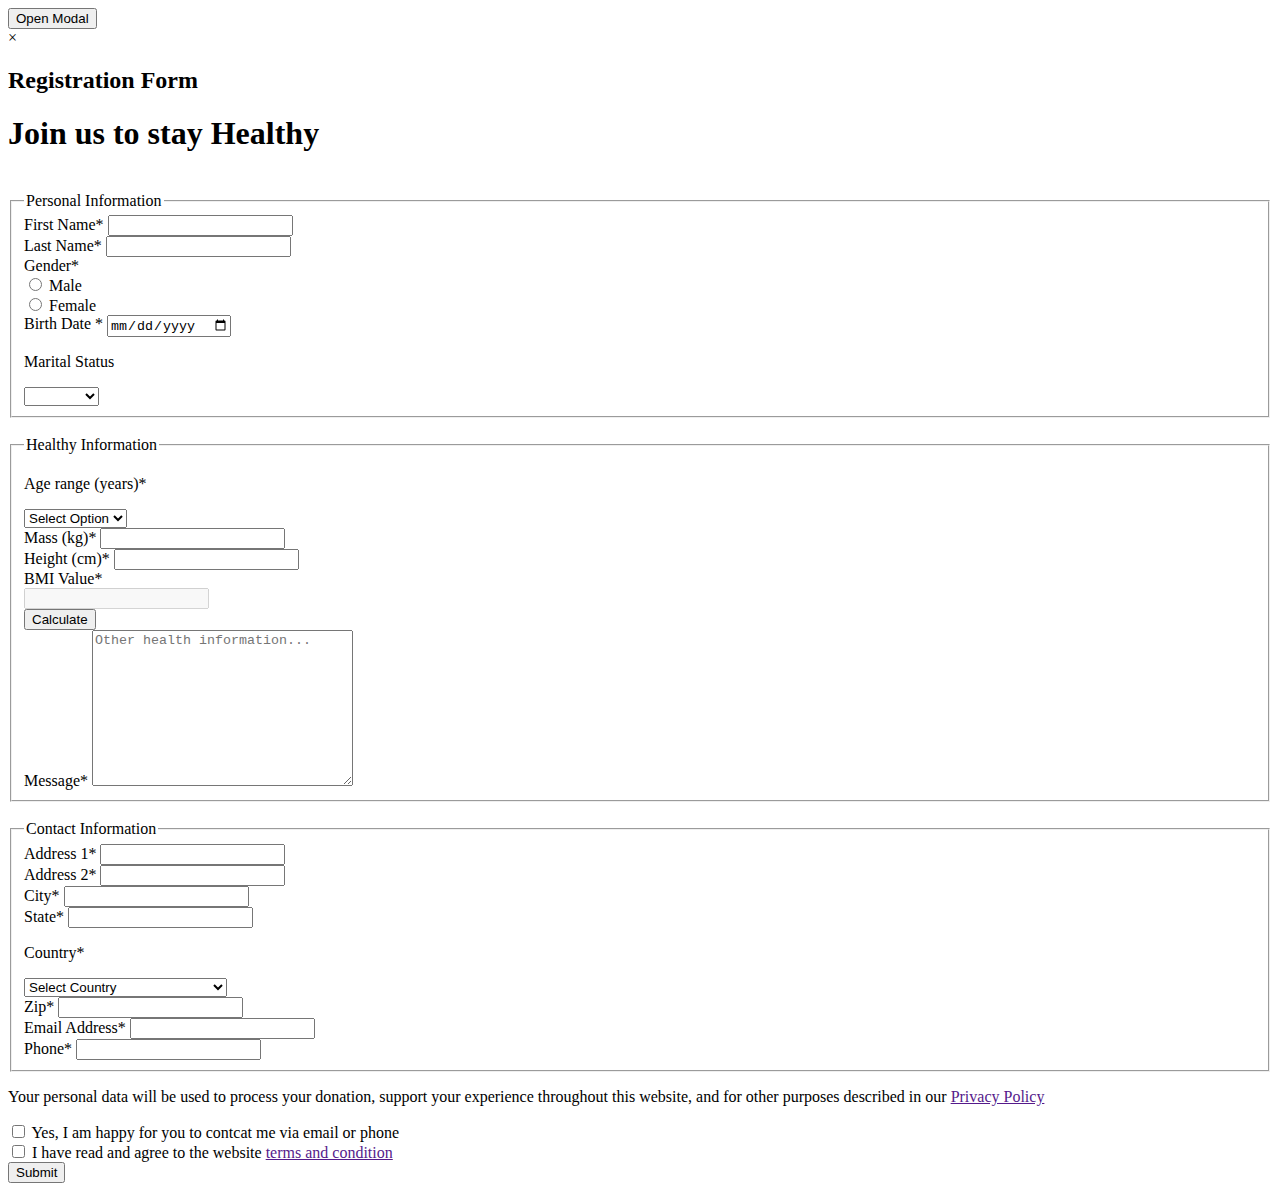
==== includes/fill-form.html @ 5ab7b349 "edited" ====
<!DOCTYPE html>
<html>
<head>
<meta name="viewport" content="width=device-width, initial-scale=1">
<link rel="stylesheet" type="text/css" href="css/fill-form.css">
<link href="https://fonts.googleapis.com/css?family=Roboto:300,400,500,700" rel="stylesheet">
<link rel="stylesheet" href="https://use.fontawesome.com/releases/v5.5.0/css/all.css" integrity="sha384-B4dIYHKNBt8Bc12p+WXckhzcICo0wtJAoU8YZTY5qE0Id1GSseTk6S+L3BlXeVIU" crossorigin="anonymous">
</head>
<body>

<button id="myBtn">Open Modal</button>
<div id="myModal" class="modal">

  <!-- Modal content -->
  <div class="modal-content">
    <div class="modal-header">
      <span class="close">&times;</span>
      <h2>Registration Form</h2>
    </div>
    <div class="testbox">
      <form action="php/form.php" method="POST">
        <div class="banner">
          <h1>Join us to stay Healthy</h1>
        </div>
        <br/>
    <fieldset>
        <legend>Personal Information</legend>

          <div class="item">
            <label for="fname"> First Name<span>*</span></label>
            <input id="fname" type="text" name="firstname"/>
          </div>
          <div class="item">
            <label for="lastname">Last Name<span>*</span></label>
            <input id="lastname" type="text" name="lastname"/>
          </div>
          <div class="item">
            <label for="gender">Gender<span>*</span></label>
              <div>
                <input type="radio" value="M" id="radio_1" name="gender"/>
                <label for="radio_1" class="radio gender-txt">Male</label>
              </div>
              <div>
                <input  type="radio" value="F" id="radio_2" name="gender"/>
                <label for="radio_2" class="radio gender-txt" >Female</label>
             </div>
          </div>
          <div class="item">
            <label for="bdate">Birth Date <span>*</span></label>
            <input id="bdate" type="date" name="bdate"/>
            <i class="fas fa-calendar-alt"></i>
          </div>
        <div class="item">
             <p>Marital Status</p>
            <select name="marital_status">
                <option selected value="" disabled></option>
                <option value="Single" >Single</option>
                <option value="Married">Married</option>
                <option value="Divorced">Divorced</option>
            </select>
          </div>
    </fieldset>
        <br>
    <fieldset>
        <legend>Healthy Information</legend>

        <div class="item">
             <p>Age range (years)<span>*</span></p>
            <select name="age_range">
                <option value="" selected disabled>Select  Option</option>
                <option value="15>" >Less then 15</option>
                <option value="15-18" >15-24</option>
                <option value="24-30">24-30</option>
                <option value="30-40">30-40</option>
                <option value="40-50">40-50</option>
                <option value="50-60">50-60</option>
                <option value="60-70">60-70</option>
                <option value="70<">More than 70</option>
            </select>
          </div>
          <div class="item">
            <label for="mass">Mass (kg)<span>*</span></label>
            <input id="mass" type="number" name="mass" />
          </div>
          <div class="item">
            <label for="height">Height (cm)<span>*</span></label>
            <input id="height" type="number" name="height" />
          </div>
          <div class="item">
            <label for="bmi_value">BMI Value<span>*</span></label>
            <div class="bmi_value">
            <div>
            <input id="bmi_value" type="number" name="bmi_value" disabled/>
            </div>
            <div>
            <span id="result"></span>
                <input class="calc-btn" type="button" value="Calculate" onclick="calcNumbers()">
            </div>
            </div>
            </div>
            <div class="item">
                <label for="Message">Message<span>*</span></label>
                <textarea name="message" id="message" cols="30" rows="10" placeholder="Other health information..."></textarea>
              </div>
    </fieldset>
        <br/>
        <fieldset>
          <legend>Contact Information</legend>
        <div class="colums">
        <div class="item">
            <label for="address1">Address 1<span>*</span></label>
            <input id="address1" type="text"   name="address1" />
          </div>
        <div class="item">
            <label for="address2">Address 2<span>*</span></label>
            <input id="address2" type="text"   name="address2" />
          </div>
        <div class="item">
            <label for="city">City<span>*</span></label>
            <input id="city" type="text"   name="city" />
          </div>
        <div class="item">
            <label for="state">State<span>*</span></label>
            <input id="state" type="text"   name="state" />
          </div>
          <div class="item">
            <p>Country<span>*</span></p>
            <select class="country-select" id="country" name="country">
              <option value="" selected disabled>Select  Country</option>
              <option value="Afganistan">Afghanistan</option>
              <option value="Albania">Albania</option>
              <option value="Algeria">Algeria</option>
              <option value="American Samoa">American Samoa</option>
              <option value="Andorra">Andorra</option>
              <option value="Angola">Angola</option>
              <option value="Anguilla">Anguilla</option>
              <option value="Antigua & Barbuda">Antigua & Barbuda</option>
              <option value="Argentina">Argentina</option>
              <option value="Armenia">Armenia</option>
              <option value="Aruba">Aruba</option>
              <option value="Australia">Australia</option>
              <option value="Austria">Austria</option>
              <option value="Azerbaijan">Azerbaijan</option>
              <option value="Bahamas">Bahamas</option>
              <option value="Bahrain">Bahrain</option>
              <option value="Bangladesh">Bangladesh</option>
              <option value="Barbados">Barbados</option>
              <option value="Belarus">Belarus</option>
              <option value="Belgium">Belgium</option>
              <option value="Belize">Belize</option>
              <option value="Benin">Benin</option>
              <option value="Bermuda">Bermuda</option>
              <option value="Bhutan">Bhutan</option>
              <option value="Bolivia">Bolivia</option>
              <option value="Bonaire">Bonaire</option>
              <option value="Bosnia & Herzegovina">Bosnia & Herzegovina</option>
              <option value="Botswana">Botswana</option>
              <option value="Brazil">Brazil</option>
              <option value="British Indian Ocean Ter">British Indian Ocean Ter</option>
              <option value="Brunei">Brunei</option>
              <option value="Bulgaria">Bulgaria</option>
              <option value="Burkina Faso">Burkina Faso</option>
              <option value="Burundi">Burundi</option>
              <option value="Cambodia">Cambodia</option>
              <option value="Cameroon">Cameroon</option>
              <option value="Canada">Canada</option>
              <option value="Canary Islands">Canary Islands</option>
              <option value="Cape Verde">Cape Verde</option>
              <option value="Cayman Islands">Cayman Islands</option>
              <option value="Central African Republic">Central African Republic</option>
              <option value="Chad">Chad</option>
              <option value="Channel Islands">Channel Islands</option>
              <option value="Chile">Chile</option>
              <option value="China">China</option>
              <option value="Christmas Island">Christmas Island</option>
              <option value="Cocos Island">Cocos Island</option>
              <option value="Colombia">Colombia</option>
              <option value="Comoros">Comoros</option>
              <option value="Congo">Congo</option>
              <option value="Cook Islands">Cook Islands</option>
              <option value="Costa Rica">Costa Rica</option>
              <option value="Cote DIvoire">Cote DIvoire</option>
              <option value="Croatia">Croatia</option>
              <option value="Cuba">Cuba</option>
              <option value="Curaco">Curacao</option>
              <option value="Cyprus">Cyprus</option>
              <option value="Czech Republic">Czech Republic</option>
              <option value="Denmark">Denmark</option>
              <option value="Djibouti">Djibouti</option>
              <option value="Dominica">Dominica</option>
              <option value="Dominican Republic">Dominican Republic</option>
              <option value="East Timor">East Timor</option>
              <option value="Ecuador">Ecuador</option>
              <option value="Egypt">Egypt</option>
              <option value="El Salvador">El Salvador</option>
              <option value="Equatorial Guinea">Equatorial Guinea</option>
              <option value="Eritrea">Eritrea</option>
              <option value="Estonia">Estonia</option>
              <option value="Ethiopia">Ethiopia</option>
              <option value="Falkland Islands">Falkland Islands</option>
              <option value="Faroe Islands">Faroe Islands</option>
              <option value="Fiji">Fiji</option>
              <option value="Finland">Finland</option>
              <option value="France">France</option>
              <option value="French Guiana">French Guiana</option>
              <option value="French Polynesia">French Polynesia</option>
              <option value="French Southern Ter">French Southern Ter</option>
              <option value="Gabon">Gabon</option>
              <option value="Gambia">Gambia</option>
              <option value="Georgia">Georgia</option>
              <option value="Germany">Germany</option>
              <option value="Ghana">Ghana</option>
              <option value="Gibraltar">Gibraltar</option>
              <option value="Great Britain">Great Britain</option>
              <option value="Greece">Greece</option>
              <option value="Greenland">Greenland</option>
              <option value="Grenada">Grenada</option>
              <option value="Guadeloupe">Guadeloupe</option>
              <option value="Guam">Guam</option>
              <option value="Guatemala">Guatemala</option>
              <option value="Guinea">Guinea</option>
              <option value="Guyana">Guyana</option>
              <option value="Haiti">Haiti</option>
              <option value="Hawaii">Hawaii</option>
              <option value="Honduras">Honduras</option>
              <option value="Hong Kong">Hong Kong</option>
              <option value="Hungary">Hungary</option>
              <option value="Iceland">Iceland</option>
              <option value="Indonesia">Indonesia</option>
              <option value="India">India</option>
              <option value="Iran">Iran</option>
              <option value="Iraq">Iraq</option>
              <option value="Ireland">Ireland</option>
              <option value="Isle of Man">Isle of Man</option>
              <option value="Israel">Israel</option>
              <option value="Italy">Italy</option>
              <option value="Jamaica">Jamaica</option>
              <option value="Japan">Japan</option>
              <option value="Jordan">Jordan</option>
              <option value="Kazakhstan">Kazakhstan</option>
              <option value="Kenya">Kenya</option>
              <option value="Kiribati">Kiribati</option>
              <option value="Korea North">Korea North</option>
              <option value="Korea Sout">Korea South</option>
              <option value="Kuwait">Kuwait</option>
              <option value="Kyrgyzstan">Kyrgyzstan</option>
              <option value="Laos">Laos</option>
              <option value="Latvia">Latvia</option>
              <option value="Lebanon">Lebanon</option>
              <option value="Lesotho">Lesotho</option>
              <option value="Liberia">Liberia</option>
              <option value="Libya">Libya</option>
              <option value="Liechtenstein">Liechtenstein</option>
              <option value="Lithuania">Lithuania</option>
              <option value="Luxembourg">Luxembourg</option>
              <option value="Macau">Macau</option>
              <option value="Macedonia">Macedonia</option>
              <option value="Madagascar">Madagascar</option>
              <option value="Malaysia">Malaysia</option>
              <option value="Malawi">Malawi</option>
              <option value="Maldives">Maldives</option>
              <option value="Mali">Mali</option>
              <option value="Malta">Malta</option>
              <option value="Marshall Islands">Marshall Islands</option>
              <option value="Martinique">Martinique</option>
              <option value="Mauritania">Mauritania</option>
              <option value="Mauritius">Mauritius</option>
              <option value="Mayotte">Mayotte</option>
              <option value="Mexico">Mexico</option>
              <option value="Midway Islands">Midway Islands</option>
              <option value="Moldova">Moldova</option>
              <option value="Monaco">Monaco</option>
              <option value="Mongolia">Mongolia</option>
              <option value="Montserrat">Montserrat</option>
              <option value="Morocco">Morocco</option>
              <option value="Mozambique">Mozambique</option>
              <option value="Myanmar">Myanmar</option>
              <option value="Nambia">Nambia</option>
              <option value="Nauru">Nauru</option>
              <option value="Nepal">Nepal</option>
              <option value="Netherland Antilles">Netherland Antilles</option>
              <option value="Netherlands">Netherlands (Holland, Europe)</option>
              <option value="Nevis">Nevis</option>
              <option value="New Caledonia">New Caledonia</option>
              <option value="New Zealand">New Zealand</option>
              <option value="Nicaragua">Nicaragua</option>
              <option value="Niger">Niger</option>
              <option value="Nigeria">Nigeria</option>
              <option value="Niue">Niue</option>
              <option value="Norfolk Island">Norfolk Island</option>
              <option value="Norway">Norway</option>
              <option value="Oman">Oman</option>
              <option value="Pakistan">Pakistan</option>
              <option value="Palau Island">Palau Island</option>
              <option value="Palestine">Palestine</option>
              <option value="Panama">Panama</option>
              <option value="Papua New Guinea">Papua New Guinea</option>
              <option value="Paraguay">Paraguay</option>
              <option value="Peru">Peru</option>
              <option value="Phillipines">Philippines</option>
              <option value="Pitcairn Island">Pitcairn Island</option>
              <option value="Poland">Poland</option>
              <option value="Portugal">Portugal</option>
              <option value="Puerto Rico">Puerto Rico</option>
              <option value="Qatar">Qatar</option>
              <option value="Republic of Montenegro">Republic of Montenegro</option>
              <option value="Republic of Serbia">Republic of Serbia</option>
              <option value="Reunion">Reunion</option>
              <option value="Romania">Romania</option>
              <option value="Russia">Russia</option>
              <option value="Rwanda">Rwanda</option>
              <option value="St Barthelemy">St Barthelemy</option>
              <option value="St Eustatius">St Eustatius</option>
              <option value="St Helena">St Helena</option>
              <option value="St Kitts-Nevis">St Kitts-Nevis</option>
              <option value="St Lucia">St Lucia</option>
              <option value="St Maarten">St Maarten</option>
              <option value="St Pierre & Miquelon">St Pierre & Miquelon</option>
              <option value="St Vincent & Grenadines">St Vincent & Grenadines</option>
              <option value="Saipan">Saipan</option>
              <option value="Samoa">Samoa</option>
              <option value="Samoa American">Samoa American</option>
              <option value="San Marino">San Marino</option>
              <option value="Sao Tome & Principe">Sao Tome & Principe</option>
              <option value="Saudi Arabia">Saudi Arabia</option>
              <option value="Senegal">Senegal</option>
              <option value="Seychelles">Seychelles</option>
              <option value="Sierra Leone">Sierra Leone</option>
              <option value="Singapore">Singapore</option>
              <option value="Slovakia">Slovakia</option>
              <option value="Slovenia">Slovenia</option>
              <option value="Solomon Islands">Solomon Islands</option>
              <option value="Somalia">Somalia</option>
              <option value="South Africa">South Africa</option>
              <option value="Spain">Spain</option>
              <option value="Sri Lanka">Sri Lanka</option>
              <option value="Sudan">Sudan</option>
              <option value="Suriname">Suriname</option>
              <option value="Swaziland">Swaziland</option>
              <option value="Sweden">Sweden</option>
              <option value="Switzerland">Switzerland</option>
              <option value="Syria">Syria</option>
              <option value="Tahiti">Tahiti</option>
              <option value="Taiwan">Taiwan</option>
              <option value="Tajikistan">Tajikistan</option>
              <option value="Tanzania">Tanzania</option>
              <option value="Thailand">Thailand</option>
              <option value="Togo">Togo</option>
              <option value="Tokelau">Tokelau</option>
              <option value="Tonga">Tonga</option>
              <option value="Trinidad & Tobago">Trinidad & Tobago</option>
              <option value="Tunisia">Tunisia</option>
              <option value="Turkey">Turkey</option>
              <option value="Turkmenistan">Turkmenistan</option>
              <option value="Turks & Caicos Is">Turks & Caicos Is</option>
              <option value="Tuvalu">Tuvalu</option>
              <option value="Uganda">Uganda</option>
              <option value="United Kingdom">United Kingdom</option>
              <option value="Ukraine">Ukraine</option>
              <option value="United Arab Erimates">United Arab Emirates</option>
              <option value="United States of America">United States of America</option>
              <option value="Uraguay">Uruguay</option>
              <option value="Uzbekistan">Uzbekistan</option>
              <option value="Vanuatu">Vanuatu</option>
              <option value="Vatican City State">Vatican City State</option>
              <option value="Venezuela">Venezuela</option>
              <option value="Vietnam">Vietnam</option>
              <option value="Virgin Islands (Brit)">Virgin Islands (Brit)</option>
              <option value="Virgin Islands (USA)">Virgin Islands (USA)</option>
              <option value="Wake Island">Wake Island</option>
              <option value="Wallis & Futana Is">Wallis & Futana Is</option>
              <option value="Yemen">Yemen</option>
              <option value="Zaire">Zaire</option>
              <option value="Zambia">Zambia</option>
              <option value="Zimbabwe">Zimbabwe</option>
           </select>
         </div>
        <div class="item">
            <label for="zip">Zip<span>*</span></label>
            <input id="zip" type="text"   name="zip" />
          </div>
        <div class="item">
            <label for="eaddress">Email Address<span>*</span></label>
            <input id="eaddress" type="text"   name="email_address" />
          </div>
        <div class="item">
            <label for="phone">Phone<span>*</span></label>
            <input id="phone" type="tel"   name="phone" />
          </div>
    </fieldset>
    <div class="question q-hiper">
      <p class="agree-question">Your personal data will be used to process your donation,
        support your experience throughout this website, and for other
        purposes described in our <a href="" target="_blanck">Privacy Policy</a></p>
      <div class="question-answer agree" onload="disableSubmit()">
        <div class="checkbox-div">
          <input onchange="activateButton(this)" type="checkbox" value="Y" id="checkbox" name="agree"/>
          <label for="checkbox" class="checkbox"><span>Yes, I am happy for you to contcat me via email or phone</span></label>
        </div>
        <div class="checkbox-div">
          <input onchange="activateButton(this)" type="checkbox" value="Y" id="checkbox" name="agree"/>
          <label for="checkbox" class="checkbox"><span>I have read and agree to the website <a href="" target="_blanck">terms and condition</a></span></label>
        </div>
      </div>
    </div>
        <div class="btn-block">
          <button id="submit" type="submit" href="/">Submit</button>
        </div>
      </form>
    </div>
  </div>
</div>

<script src="js/bmi-calc.js"></script>
<script src="js/fill-form.js"></script>
<script src="js/disable-btn.js"></script>

</body>
</html>
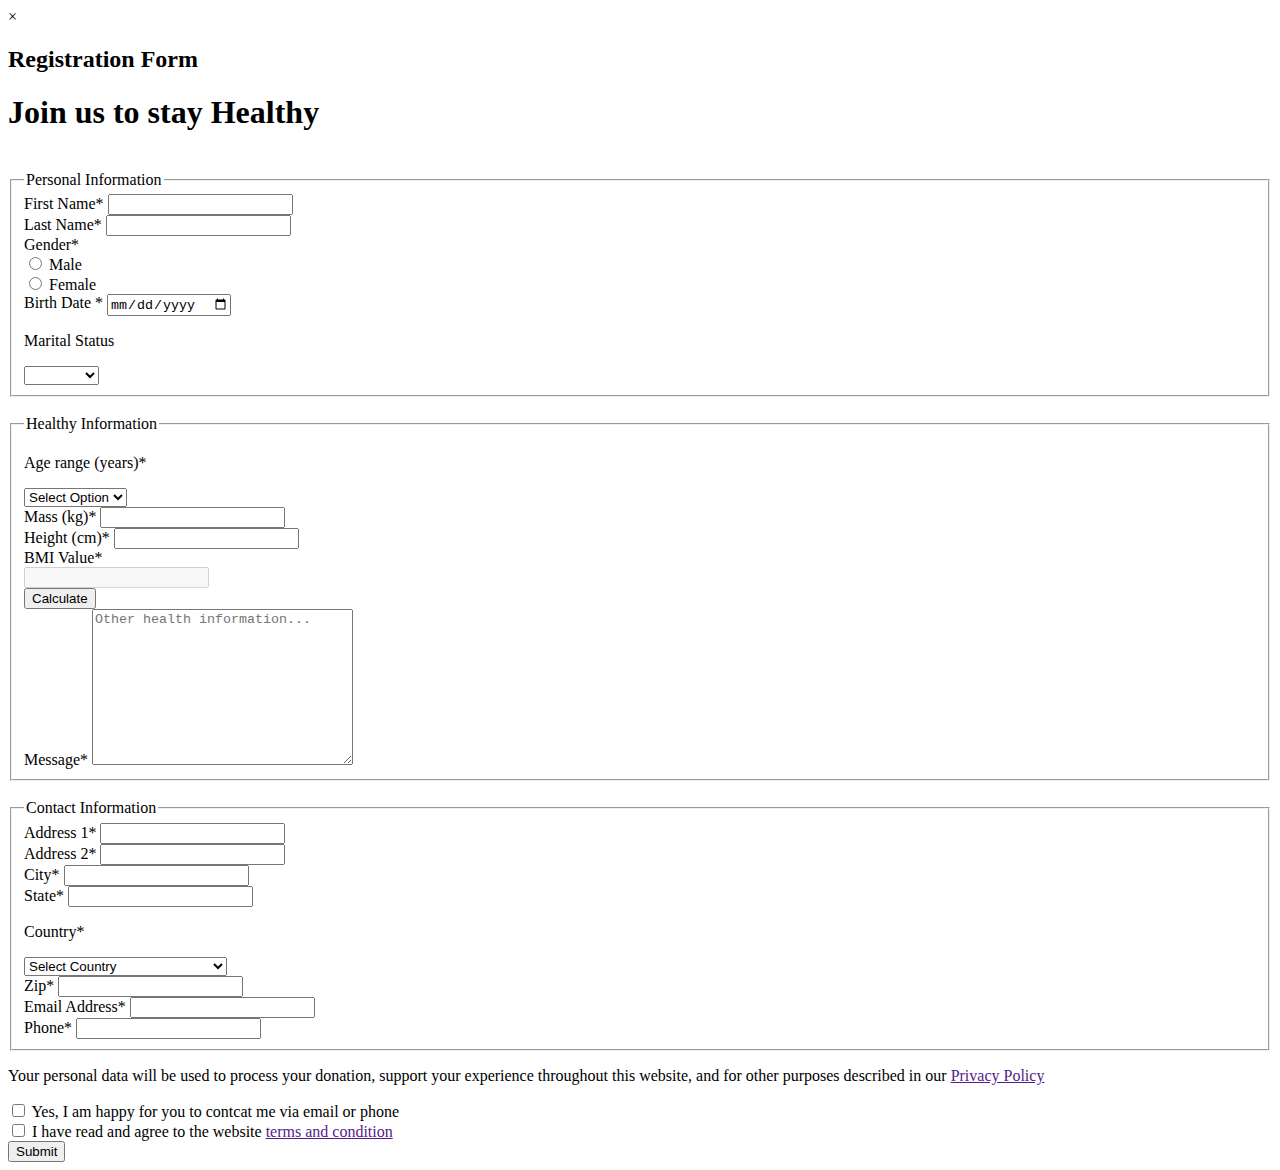
==== commit 1e2bebcf: "updated" ====
--- a/includes/fill-form.html
+++ b/includes/fill-form.html
@@ -2,14 +2,11 @@
 <html>
 <head>
 <meta name="viewport" content="width=device-width, initial-scale=1">
-<link rel="stylesheet" type="text/css" href="css/fill-form.css">
+<link rel="stylesheet" type="text/css" href="../includes/css/fill-form.css">
 <link href="https://fonts.googleapis.com/css?family=Roboto:300,400,500,700" rel="stylesheet">
 <link rel="stylesheet" href="https://use.fontawesome.com/releases/v5.5.0/css/all.css" integrity="sha384-B4dIYHKNBt8Bc12p+WXckhzcICo0wtJAoU8YZTY5qE0Id1GSseTk6S+L3BlXeVIU" crossorigin="anonymous">
 </head>
 <body>
-
-<button id="myBtn">Open Modal</button>
-<div id="myModal" class="modal">
 
   <!-- Modal content -->
   <div class="modal-content">
@@ -412,8 +409,7 @@
 </div>
 
 <script src="js/bmi-calc.js"></script>
-<script src="js/fill-form.js"></script>
 <script src="js/disable-btn.js"></script>
-
+<script src="../includes/js/fill-form.js"></script>
 </body>
 </html>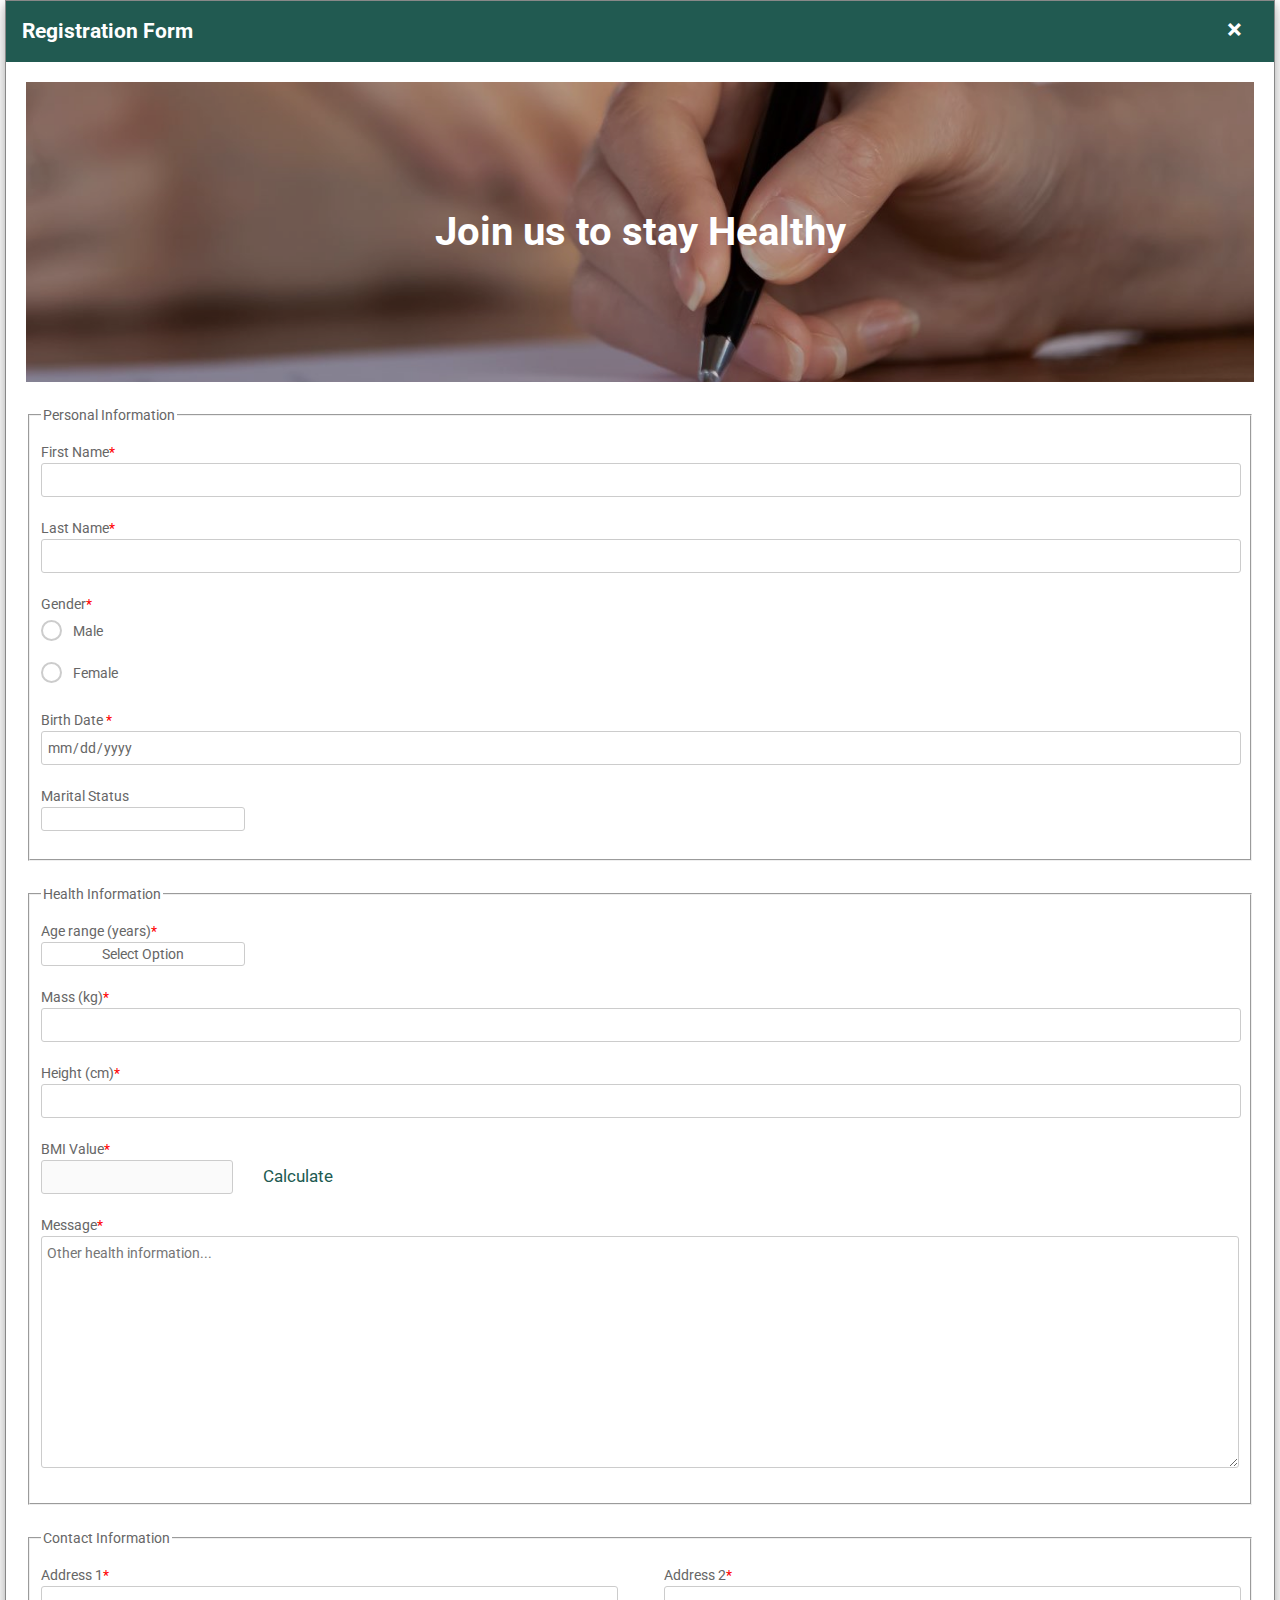
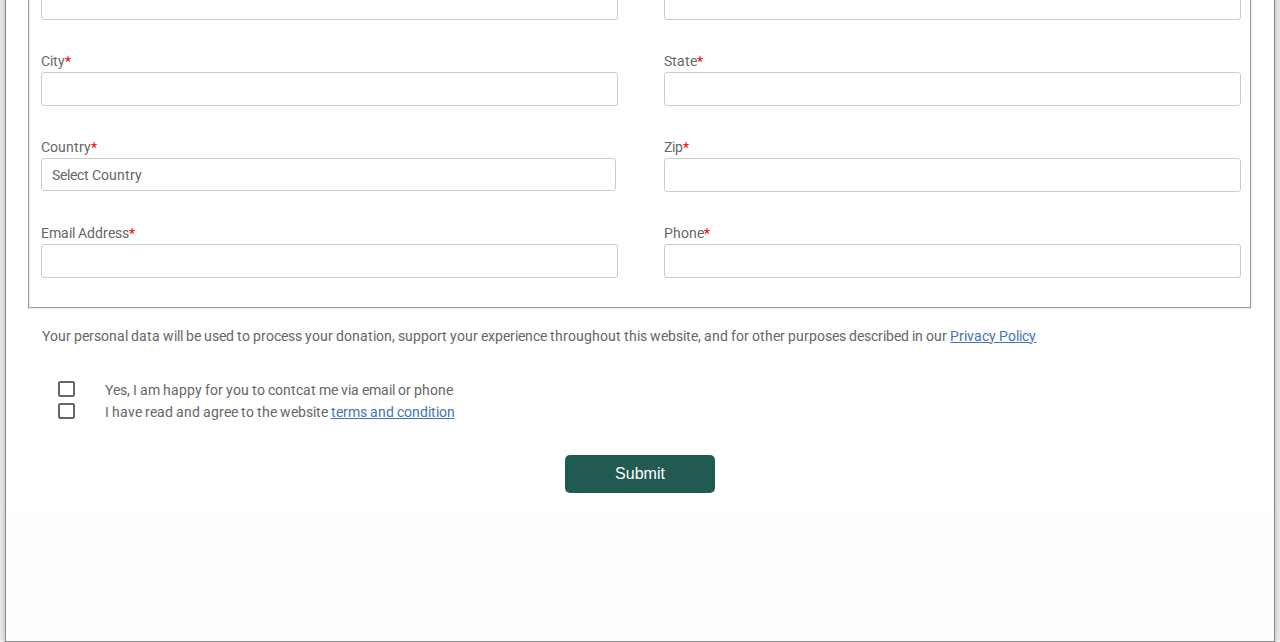
==== commit 8a3cfa01: "updated" ====
--- a/includes/fill-form.html
+++ b/includes/fill-form.html
@@ -59,7 +59,7 @@
     </fieldset>
         <br>
     <fieldset>
-        <legend>Healthy Information</legend>
+        <legend>Health Information</legend>
 
         <div class="item">
              <p>Age range (years)<span>*</span></p>
--- a/includes/css/fill-form.css
+++ b/includes/css/fill-form.css
@@ -0,0 +1,376 @@
+body {
+    font-family: Arial, Helvetica, sans-serif;
+  }
+  
+  .modal {
+    display: none;
+    position: fixed; 
+    z-index: 1; 
+    padding-top: 100px; 
+    left: 0;
+    top: 0;
+    width: 100%; 
+    height: 100%;
+    overflow: auto; 
+    background-color: rgb(0,0,0); 
+    background-color: rgba(0,0,0,0.4);
+  }
+  
+  
+  .modal-content {
+    position: relative;
+    background-color: #fefefe;
+    margin: auto;
+    padding: 0 0 8rem 0;
+    border: 1px solid #888;
+    width: 99%;
+    box-shadow: 0 4px 8px 0 rgba(0,0,0,0.2),0 6px 20px 0 rgba(0,0,0,0.19);
+    -webkit-animation-name: animatetop;
+    -webkit-animation-duration: 0.4s;
+    animation-name: animatetop;
+    animation-duration: 0.4s
+  }
+  
+  @-webkit-keyframes animatetop {
+    from {top:-300px; opacity:0} 
+    to {top:0; opacity:1}
+  }
+  
+  @keyframes animatetop {
+    from {top:-300px; opacity:0}
+    to {top:0; opacity:1}
+  }
+  
+  
+  .close {
+    color: white;
+    float: right;
+    font-size: 28px;
+    font-weight: bold;
+    margin: 1rem;
+  }
+  
+  .close:hover,
+  .close:focus {
+    color: #000;
+    text-decoration: none;
+    cursor: pointer;
+  }
+  
+  .modal-header {
+    padding: 2px 16px;
+    background-color: #215A51;
+    color: white;
+  }
+  
+  .modal-body {padding: 2px 16px;}
+  
+  .modal-footer {
+    padding: 2px 16px;
+    background-color: #215A51;
+    color: white;
+  }
+  
+  select {
+      appearance: none;
+      cursor: inherit;
+      text-align: center;
+      width: 17%;
+      background-color: transparent;
+  }
+  
+  .country-select {
+      text-align: inherit;
+      width: 100%;
+      height: 50%;
+      padding-left: 10px;
+  }
+  
+  .agree-question {
+    margin: 1rem;
+  }
+  
+  .question-answer.agree {
+    margin: 2rem;
+    align-items: center;
+  }
+  
+  .question-answer.agree .radio:before {
+    width: 17px;
+    height: 17px;
+    border-radius: 0;
+  }
+  
+  .checkbox-div {
+    display:flex;
+    align-items: center;
+  }
+  
+  input[type="checkbox"] {
+    appearance: none;
+    background-color: #fff;
+    margin: 0;
+    font: inherit;
+    color: currentColor;
+    width: 1.15em;
+    height: 1.15em;
+    border: 0.15em solid currentColor;
+    border-radius: 0.15em;
+    transform: translateY(-0.075em);
+  }
+  
+  .check + .check {
+    margin-top: 1em;
+  }
+  
+  input[type="checkbox"] {
+    display: grid;
+    place-content: center;
+  }
+  
+  input[type="checkbox"]::before {
+    content: "";
+    width: 11.65px;
+    height: 10.65px;
+    transform: scale(0);
+    transition: 120ms transform ease-in-out;
+    box-shadow: inset 1em 1em #215A51;
+  }
+  
+  input[type="checkbox"]:checked::before {
+    transform: scale(1);
+  }
+  
+  input[type="checkbox"]::before {
+    transform-origin: bottom left;
+    clip-path: polygon(14% 44%, 0 65%, 50% 100%, 100% 16%, 80% 0%, 43% 62%);
+  }
+  html, body {
+    min-height: 100%;
+    }
+    body, div, form, input, select, textarea, label, p { 
+    padding: 0;
+    margin: 0;
+    outline: none;
+    font-family: Roboto, Arial, sans-serif;
+    font-size: 14px;
+    color: #666;
+    line-height: 22px;
+    }
+    h1 {
+    position: absolute;
+    margin: 0;
+    font-size: 40px;
+    color: #fff;
+    z-index: 2;
+    line-height: 83px;
+    }
+    textarea {
+    width: calc(100% - 12px);
+    padding: 5px;
+    }
+    .testbox {
+    display: flex;
+    justify-content: center;
+    align-items: center;
+    height: inherit;
+    }
+    form {
+    width: 100%;
+    padding: 20px;
+    border-radius: 6px;
+    background: #fff;
+    }
+    .banner {
+    position: relative;
+    height: 300px;
+    background-image: url("../../images/filling-out-medical-forms.jpg");  
+    background-size: cover;
+    display: flex;
+    justify-content: center;
+    align-items: center;
+    text-align: center;
+    background-repeat: no-repeat;
+    }
+    .banner::after {
+    content: "";
+    background-color: rgba(0, 0, 0, 0.2); 
+    position: absolute;
+    width: 100%;
+    height: 100%;
+    }
+    input, select, textarea {
+    margin-bottom: 10px;
+    border: 1px solid #ccc;
+    border-radius: 3px;
+    }
+    input {
+    width: calc(100% - 10px);
+    padding: 5px;
+    }
+
+    .question-answer.agree input {
+      padding: 0;
+      margin: 0;
+    }
+    input[type="date"] {
+    padding: 4px 5px;
+    }
+    textarea {
+    width: calc(100% - 12px);
+    padding: 5px;
+    }
+
+    .item input:hover, .item select:hover, .item textarea:hover {
+    border: 1px solid transparent;
+    box-shadow: 0 0 3px 0  #215A51;
+    color: #215A51;
+    }
+    .item {
+    position: relative;
+    margin: 10px 0;
+    }
+    .item .gender-txt {
+        padding-left: 2rem;
+    }
+    .item span {
+    color: red;
+    }
+
+    .question.q-hiper a {
+      color: rgb(65, 116, 184);
+    }
+    
+    .bmi_value {
+        display: flex;
+    }
+
+    .calc-btn {
+      border: none;
+      background: none;
+      margin: 0 1rem;
+      color: #215A51;
+      font-size: 17px;
+    }
+    
+    .bmi_value button {
+        background-color: transparent;
+        color: #215A51;
+    }
+
+    .bmi_value button:hover {
+        background-color: transparent;
+    }
+    input[type="date"]::-webkit-inner-spin-button {
+    display: none;
+    }
+    .item i, input[type="date"]::-webkit-calendar-picker-indicator {
+    position: absolute;
+    font-size: 20px;
+    color: #00b33c;
+    }
+    .item i {
+    right: 1%;
+    top: 30px;
+    z-index: 1;
+    }
+    .week {
+    display:flex;
+    justify-content: space-between;
+    }
+    .colums {
+    display:flex;
+    justify-content:space-between;
+    flex-direction:row;
+    flex-wrap:wrap;
+    }
+    .colums div {
+    width:48%;
+    }
+    [type="date"]::-webkit-calendar-picker-indicator {
+    right: 1%;
+    z-index: 2;
+    opacity: 0;
+    cursor: pointer;
+    }
+    input[type=radio] {
+    display: none;
+    }
+    label.radio {
+    position: relative;
+    display: inline-block;
+    margin: 5px 20px 15px 0;
+    cursor: pointer;
+    }
+    .question span {
+    margin-left: 30px;
+    }
+    .question-answer label {
+    display: block;
+    }
+    label.radio:before {
+    content: "";
+    position: absolute;
+    left: 0;
+    width: 17px;
+    height: 17px;
+    border-radius: 50%;
+    border: 2px solid #ccc;
+    }
+    input[type=radio]:checked + label:before, label.radio:hover:before {
+    border: 2px solid  #215A51;
+    }
+    label.radio:after {
+    content: "";
+    position: absolute;
+    top: 6px;
+    left: 5px;
+    width: 8px;
+    height: 4px;
+    border: 3px solid  #215A51;
+    border-top: none;
+    border-right: none;
+    transform: rotate(-45deg);
+    opacity: 0;
+    }
+    input[type=radio]:checked + label:after {
+    opacity: 1;
+    }
+    .flax {
+    display:flex;
+    justify-content:space-around;
+    }
+    .btn-block {
+    margin-top: 10px;
+    text-align: center;
+    }
+    button {
+    width: 150px;
+    padding: 10px;
+    border: none;
+    border-radius: 5px; 
+    background:  #215A51;
+    font-size: 16px;
+    color: #fff;
+    cursor: pointer;
+    }
+    button:hover {
+    background:  #00b33c;
+    }
+    @media (min-width: 568px) {
+    .name-item, .city-item {
+          display: flex;
+          flex-wrap: wrap;
+          justify-content: space-between;
+    }
+    .name-item input, .name-item div {
+          width: calc(50% - 20px);
+    }
+    .name-item div input {
+          width:97%;
+      }
+    .name-item div label {
+          display:block;
+          padding-bottom:5px;
+    }
+  }